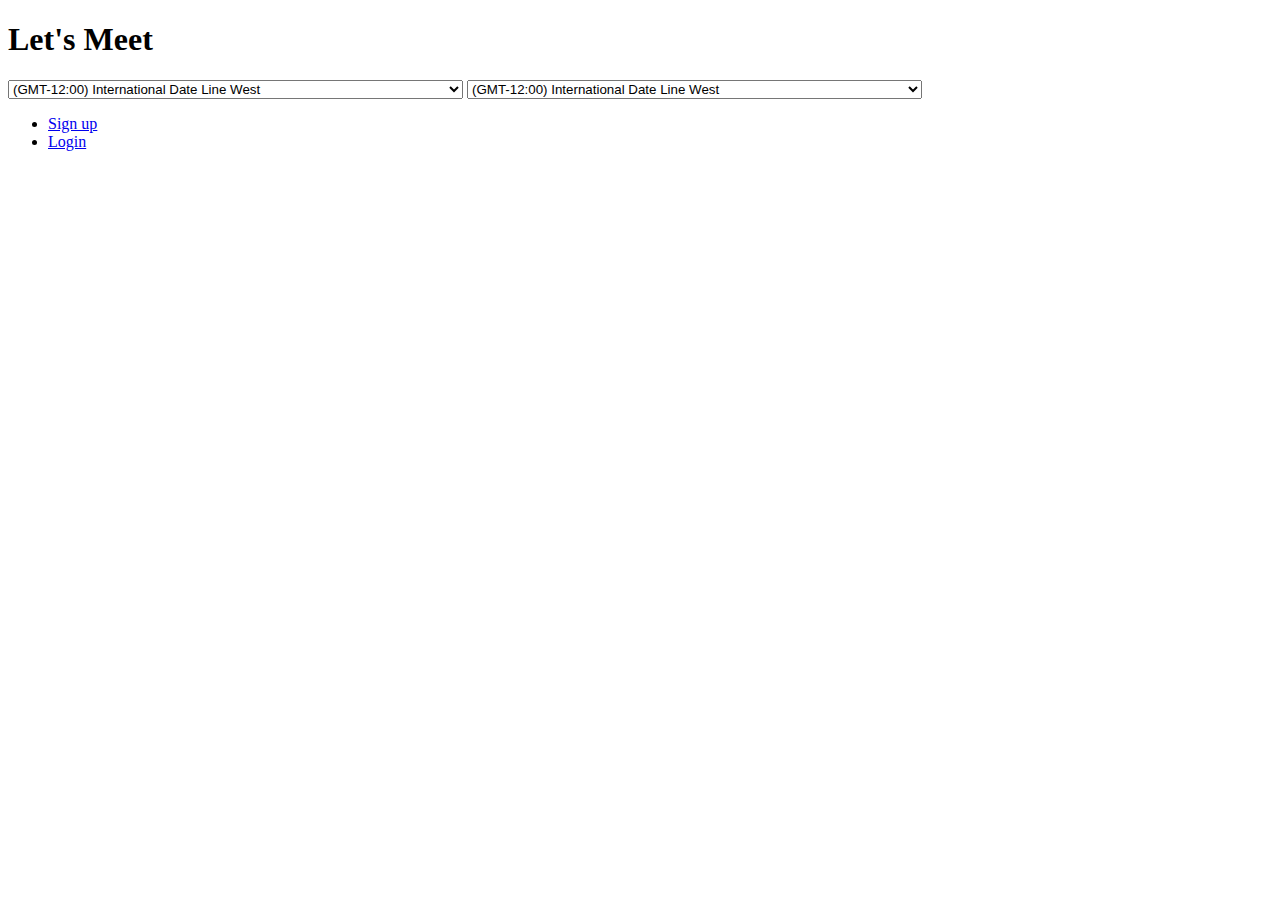
==== testing/index.html @ ccc39767 "Worked on using 2 time zones now it spits out the time for both starting from 12am and finds the tim" ====
<!DOCTYPE html>
<html>

<body>
<head>
	<link rel="stylesheet" href="css/style.css">
  <title>Let's Meet</title>
</head>

<h1> Let's Meet</h1>

<p id="demo"></p>
<p id="demo1"></p>
<p id="demo2"></p>
<script>
var tz1 = 0; 
var tz2 = 0;
function myFunction(value, useDaylightTime) {
	var y = new Date();
	var n = y.getTimezoneOffset();
	n=n/60;
	var v = value;
	var u = useDaylightTime;
	var d = Date.parse(y);
	d=d+(v*60*60*1000)+(n*60*60*1000)+(u*60*60*1000);
	var q = new Date();
	tz1 = value +useDaylightTime;
	q.setTime(d);
	document.getElementById("demo").innerHTML = q;
	//document.getElementById("demo1").innerHTML = q;
	convertTimeZone2to1(tz1, tz2);
	return 0;
}

function getUTCtime(value) {
	var y = new Date();
	var n = y.getTimezoneOffset();
	n=n/60;
	var v = value;
	var u = useDaylightTime;
	var d = Date.parse(y);
	d=d+(v*60*60*1000)+(n*60*60*1000)
	var q = new Date();
	q.setTime(d);
	document.getElementById("demo2").innerHTML = q;
	//document.getElementById("demo1").innerHTML = q;
	return q;
}

function getTimeuserDef(val, diff){
	var y = new Date();
	var n = y.getTimezoneOffset();
	n=n/60;
	var v = val;
	var u = diff;
	var d = Date.parse(y);
	d=d+(val*60*60*1000)+(n*60*60*1000)-(diff*3600*1000);
	var q = new Date();
	q.setTime(d);
	return q;
}

function myFunction1(value, useDaylightTime) {
	var y = new Date();
	var n = y.getTimezoneOffset();
	n=n/60;
	var v = value;
	var u = useDaylightTime;
	var d = Date.parse(y);
	d=d+(v*60*60*1000)+(n*60*60*1000)+(u*60*60*1000);
	var q = new Date();
	tz2 = value + useDaylightTime;
	q.setTime(d);
	//document.getElementById("demo").innerHTML = q;
	document.getElementById("demo1").innerHTML = q;
	return 0;
}

</script>
<select id="sel_activity" onchange="myFunction(value, this.options[this.selectedIndex].getAttribute('useDaylightTime'))">
	<option timeZoneId="1" gmtAdjustment="GMT-12:00" useDaylightTime=0 value=-12>(GMT-12:00) International Date Line West</option>
	<option timeZoneId="2" gmtAdjustment="GMT-11:00" useDaylightTime=0 value=-11>(GMT-11:00) Midway Island, Samoa</option>
	<option timeZoneId="3" gmtAdjustment="GMT-10:00" useDaylightTime=0 value=-10>(GMT-10:00) Hawaii</option>
	<option timeZoneId="4" gmtAdjustment="GMT-09:00" useDaylightTime=1 value=-9>(GMT-09:00) Alaska</option>
	<option timeZoneId="5" gmtAdjustment="GMT-08:00" useDaylightTime=1 value=-8>(GMT-08:00) Pacific Time (US & Canada)</option>
	<option timeZoneId="6" gmtAdjustment="GMT-08:00" useDaylightTime=1 value=-8>(GMT-08:00) Tijuana, Baja California</option>
	<option timeZoneId="7" gmtAdjustment="GMT-07:00" useDaylightTime=0 value=-7>(GMT-07:00) Arizona</option>
	<option timeZoneId="8" gmtAdjustment="GMT-07:00" useDaylightTime=1 value=-7>(GMT-07:00) Chihuahua, La Paz, Mazatlan</option>
	<option timeZoneId="9" gmtAdjustment="GMT-07:00" useDaylightTime=1 value=-7>(GMT-07:00) Mountain Time (US & Canada)</option>
	<option timeZoneId="10" gmtAdjustment="GMT-06:00" useDaylightTime=0 value=-6>(GMT-06:00) Central America</option>
	<option timeZoneId="11" gmtAdjustment="GMT-06:00" useDaylightTime=1 value=-6>(GMT-06:00) Central Time (US & Canada)</option>
	<option timeZoneId="12" gmtAdjustment="GMT-06:00" useDaylightTime=1 value=-6>(GMT-06:00) Guadalajara, Mexico City, Monterrey</option>
	<option timeZoneId="13" gmtAdjustment="GMT-06:00" useDaylightTime=0 value=-6>(GMT-06:00) Saskatchewan</option>
	<option timeZoneId="14" gmtAdjustment="GMT-05:00" useDaylightTime=0 value=-5>(GMT-05:00) Bogota, Lima, Quito, Rio Branco</option>
	<option timeZoneId="15" gmtAdjustment="GMT-05:00" useDaylightTime=1 value=-5>(GMT-05:00) Eastern Time (US & Canada)</option>
	<option timeZoneId="16" gmtAdjustment="GMT-05:00" useDaylightTime=1 value=-5>(GMT-05:00) Indiana (East)</option>
	<option timeZoneId="17" gmtAdjustment="GMT-04:00" useDaylightTime=1 value=-4>(GMT-04:00) Atlantic Time (Canada)</option>
	<option timeZoneId="18" gmtAdjustment="GMT-04:00" useDaylightTime=0 value=-4>(GMT-04:00) Caracas, La Paz</option>
	<option timeZoneId="19" gmtAdjustment="GMT-04:00" useDaylightTime=0 value=-4>(GMT-04:00) Manaus</option>
	<option timeZoneId="20" gmtAdjustment="GMT-04:00" useDaylightTime=1 value=-4>(GMT-04:00) Santiago</option>
	<option timeZoneId="21" gmtAdjustment="GMT-03:30" useDaylightTime=1 value=-3.5>(GMT-03:30) Newfoundland</option>
	<option timeZoneId="22" gmtAdjustment="GMT-03:00" useDaylightTime=1 value=-3>(GMT-03:00) Brasilia</option>
	<option timeZoneId="23" gmtAdjustment="GMT-03:00" useDaylightTime=0 value=-3>(GMT-03:00) Buenos Aires, Georgetown</option>
	<option timeZoneId="24" gmtAdjustment="GMT-03:00" useDaylightTime=1 value=-3>(GMT-03:00) Greenland</option>
	<option timeZoneId="25" gmtAdjustment="GMT-03:00" useDaylightTime=1 value=-3>(GMT-03:00) Montevideo</option>
	<option timeZoneId="26" gmtAdjustment="GMT-02:00" useDaylightTime=1 value=-2>(GMT-02:00) Mid-Atlantic</option>
	<option timeZoneId="27" gmtAdjustment="GMT-01:00" useDaylightTime=0 value=-1>(GMT-01:00) Cape Verde Is.</option>
	<option timeZoneId="28" gmtAdjustment="GMT-01:00" useDaylightTime=1 value=-1>(GMT-01:00) Azores</option>
	<option timeZoneId="29" gmtAdjustment="GMT+00:00" useDaylightTime=0 value=0>(GMT+00:00) Casablanca, Monrovia, Reykjavik</option>
	<option timeZoneId="30" gmtAdjustment="GMT+00:00" useDaylightTime=1 value=0>(GMT+00:00) Greenwich Mean Time : Dublin, Edinburgh, Lisbon, London</option>
	<option timeZoneId="31" gmtAdjustment="GMT+01:00" useDaylightTime=1 value=1>(GMT+01:00) Amsterdam, Berlin, Bern, Rome, Stockholm, Vienna</option>
	<option timeZoneId="32" gmtAdjustment="GMT+01:00" useDaylightTime=1 value=1>(GMT+01:00) Belgrade, Bratislava, Budapest, Ljubljana, Prague</option>
	<option timeZoneId="33" gmtAdjustment="GMT+01:00" useDaylightTime=1 value=1>(GMT+01:00) Brussels, Copenhagen, Madrid, Paris</option>
	<option timeZoneId="34" gmtAdjustment="GMT+01:00" useDaylightTime=1 value=1>(GMT+01:00) Sarajevo, Skopje, Warsaw, Zagreb</option>
	<option timeZoneId="35" gmtAdjustment="GMT+01:00" useDaylightTime=1 value=1>(GMT+01:00) West Central Africa</option>
	<option timeZoneId="36" gmtAdjustment="GMT+02:00" useDaylightTime=1 value=2>(GMT+02:00) Amman</option>
	<option timeZoneId="37" gmtAdjustment="GMT+02:00" useDaylightTime=1 value=2>(GMT+02:00) Athens, Bucharest, Istanbul</option>
	<option timeZoneId="38" gmtAdjustment="GMT+02:00" useDaylightTime=1 value=2>(GMT+02:00) Beirut</option>
	<option timeZoneId="39" gmtAdjustment="GMT+02:00" useDaylightTime=1 value=2>(GMT+02:00) Cairo</option>
	<option timeZoneId="40" gmtAdjustment="GMT+02:00" useDaylightTime=0 value=2>(GMT+02:00) Harare, Pretoria</option>
	<option timeZoneId="41" gmtAdjustment="GMT+02:00" useDaylightTime=1 value=2>(GMT+02:00) Helsinki, Kyiv, Riga, Sofia, Tallinn, Vilnius</option>
	<option timeZoneId="42" gmtAdjustment="GMT+02:00" useDaylightTime=1 value=2>(GMT+02:00) Jerusalem</option>
	<option timeZoneId="43" gmtAdjustment="GMT+02:00" useDaylightTime=1 value=2>(GMT+02:00) Minsk</option>
	<option timeZoneId="44" gmtAdjustment="GMT+02:00" useDaylightTime=1 value=2>(GMT+02:00) Windhoek</option>
	<option timeZoneId="45" gmtAdjustment="GMT+03:00" useDaylightTime=0 value=3>(GMT+03:00) Kuwait, Riyadh, Baghdad</option>
	<option timeZoneId="46" gmtAdjustment="GMT+03:00" useDaylightTime=1 value=3>(GMT+03:00) Moscow, St. Petersburg, Volgograd</option>
	<option timeZoneId="47" gmtAdjustment="GMT+03:00" useDaylightTime=0 value=3>(GMT+03:00) Nairobi</option>
	<option timeZoneId="48" gmtAdjustment="GMT+03:00" useDaylightTime=0 value=3>(GMT+03:00) Tbilisi</option>
	<option timeZoneId="49" gmtAdjustment="GMT+03:30" useDaylightTime=1 value=3.5>(GMT+03:30) Tehran</option>
	<option timeZoneId="50" gmtAdjustment="GMT+04:00" useDaylightTime=0 value=4>(GMT+04:00) Abu Dhabi, Muscat</option>
	<option timeZoneId="51" gmtAdjustment="GMT+04:00" useDaylightTime=1 value=4>(GMT+04:00) Baku</option>
	<option timeZoneId="52" gmtAdjustment="GMT+04:00" useDaylightTime=1 value=4>(GMT+04:00) Yerevan</option>
	<option timeZoneId="53" gmtAdjustment="GMT+04:30" useDaylightTime=0 value=4.5>(GMT+04:30) Kabul</option>
	<option timeZoneId="54" gmtAdjustment="GMT+05:00" useDaylightTime=1 value=5>(GMT+05:00) Yekaterinburg</option>
	<option timeZoneId="55" gmtAdjustment="GMT+05:00" useDaylightTime=0 value=5>(GMT+05:00) Islamabad, Karachi, Tashkent</option>
	<option timeZoneId="56" gmtAdjustment="GMT+05:30" useDaylightTime=0 value=5.5>(GMT+05:30) Sri Jayawardenapura</option>
	<option timeZoneId="57" gmtAdjustment="GMT+05:30" useDaylightTime=0 value=5.5>(GMT+05:30) Chennai, Kolkata, Mumbai, New Delhi</option>
	<option timeZoneId="58" gmtAdjustment="GMT+05:45" useDaylightTime=0 value=5.75>(GMT+05:45) Kathmandu</option>
	<option timeZoneId="59" gmtAdjustment="GMT+06:00" useDaylightTime=1 value=6>(GMT+06:00) Almaty, Novosibirsk</option>
	<option timeZoneId="60" gmtAdjustment="GMT+06:00" useDaylightTime=0 value=6>(GMT+06:00) Astana, Dhaka</option>
	<option timeZoneId="61" gmtAdjustment="GMT+06:30" useDaylightTime=0 value=6.5>(GMT+06:30) Yangon (Rangoon)</option>
	<option timeZoneId="62" gmtAdjustment="GMT+07:00" useDaylightTime=0 value=7>(GMT+07:00) Bangkok, Hanoi, Jakarta</option>
	<option timeZoneId="63" gmtAdjustment="GMT+07:00" useDaylightTime=1 value=7>(GMT+07:00) Krasnoyarsk</option>
	<option timeZoneId="64" gmtAdjustment="GMT+08:00" useDaylightTime=0 value=8>(GMT+08:00) Beijing, Chongqing, Hong Kong, Urumqi</option>
	<option timeZoneId="65" gmtAdjustment="GMT+08:00" useDaylightTime=0 value=8>(GMT+08:00) Kuala Lumpur, Singapore</option>
	<option timeZoneId="66" gmtAdjustment="GMT+08:00" useDaylightTime=0 value=8>(GMT+08:00) Irkutsk, Ulaan Bataar</option>
	<option timeZoneId="67" gmtAdjustment="GMT+08:00" useDaylightTime=0 value=8>(GMT+08:00) Perth</option>
	<option timeZoneId="68" gmtAdjustment="GMT+08:00" useDaylightTime=0 value=8>(GMT+08:00) Taipei</option>
	<option timeZoneId="69" gmtAdjustment="GMT+09:00" useDaylightTime=0 value=9>(GMT+09:00) Osaka, Sapporo, Tokyo</option>
	<option timeZoneId="70" gmtAdjustment="GMT+09:00" useDaylightTime=0 value=9>(GMT+09:00) Seoul</option>
	<option timeZoneId="71" gmtAdjustment="GMT+09:00" useDaylightTime=1 value=9>(GMT+09:00) Yakutsk</option>
	<option timeZoneId="72" gmtAdjustment="GMT+09:30" useDaylightTime=0 value=9.5>(GMT+09:30) Adelaide</option>
	<option timeZoneId="73" gmtAdjustment="GMT+09:30" useDaylightTime=0 value=9.5>(GMT+09:30) Darwin</option>
	<option timeZoneId="74" gmtAdjustment="GMT+10:00" useDaylightTime=0 value=10>(GMT+10:00) Brisbane</option>
	<option timeZoneId="75" gmtAdjustment="GMT+10:00" useDaylightTime=1 value=10>(GMT+10:00) Canberra, Melbourne, Sydney</option>
	<option timeZoneId="76" gmtAdjustment="GMT+10:00" useDaylightTime=1 value=10>(GMT+10:00) Hobart</option>
	<option timeZoneId="77" gmtAdjustment="GMT+10:00" useDaylightTime=0 value=10>(GMT+10:00) Guam, Port Moresby</option>
	<option timeZoneId="78" gmtAdjustment="GMT+10:00" useDaylightTime=1 value=10>(GMT+10:00) Vladivostok</option>
	<option timeZoneId="79" gmtAdjustment="GMT+11:00" useDaylightTime=1 value=11>(GMT+11:00) Magadan, Solomon Is., New Caledonia</option>
	<option timeZoneId="80" gmtAdjustment="GMT+12:00" useDaylightTime=1 value=12>(GMT+12:00) Auckland, Wellington</option>
	<option timeZoneId="81" gmtAdjustment="GMT+12:00" useDaylightTime=0 value=12>(GMT+12:00) Fiji, Kamchatka, Marshall Is.</option>
	<option timeZoneId="82" gmtAdjustment="GMT+13:00" useDaylightTime=0 value=13>(GMT+13:00) Nuku'alofa</option>
</select>


<select id="sel_activity1" onchange="myFunction1(value, this.options[this.selectedIndex].getAttribute('useDaylightTime'))">
	<option timeZoneId="1" gmtAdjustment="GMT-12:00" useDaylightTime=0 value=-12>(GMT-12:00) International Date Line West</option>
	<option timeZoneId="2" gmtAdjustment="GMT-11:00" useDaylightTime=0 value=-11>(GMT-11:00) Midway Island, Samoa</option>
	<option timeZoneId="3" gmtAdjustment="GMT-10:00" useDaylightTime=0 value=-10>(GMT-10:00) Hawaii</option>
	<option timeZoneId="4" gmtAdjustment="GMT-09:00" useDaylightTime=1 value=-9>(GMT-09:00) Alaska</option>
	<option timeZoneId="5" gmtAdjustment="GMT-08:00" useDaylightTime=1 value=-8>(GMT-08:00) Pacific Time (US & Canada)</option>
	<option timeZoneId="6" gmtAdjustment="GMT-08:00" useDaylightTime=1 value=-8>(GMT-08:00) Tijuana, Baja California</option>
	<option timeZoneId="7" gmtAdjustment="GMT-07:00" useDaylightTime=0 value=-7>(GMT-07:00) Arizona</option>
	<option timeZoneId="8" gmtAdjustment="GMT-07:00" useDaylightTime=1 value=-7>(GMT-07:00) Chihuahua, La Paz, Mazatlan</option>
	<option timeZoneId="9" gmtAdjustment="GMT-07:00" useDaylightTime=1 value=-7>(GMT-07:00) Mountain Time (US & Canada)</option>
	<option timeZoneId="10" gmtAdjustment="GMT-06:00" useDaylightTime=0 value=-6>(GMT-06:00) Central America</option>
	<option timeZoneId="11" gmtAdjustment="GMT-06:00" useDaylightTime=1 value=-6>(GMT-06:00) Central Time (US & Canada)</option>
	<option timeZoneId="12" gmtAdjustment="GMT-06:00" useDaylightTime=1 value=-6>(GMT-06:00) Guadalajara, Mexico City, Monterrey</option>
	<option timeZoneId="13" gmtAdjustment="GMT-06:00" useDaylightTime=0 value=-6>(GMT-06:00) Saskatchewan</option>
	<option timeZoneId="14" gmtAdjustment="GMT-05:00" useDaylightTime=0 value=-5>(GMT-05:00) Bogota, Lima, Quito, Rio Branco</option>
	<option timeZoneId="15" gmtAdjustment="GMT-05:00" useDaylightTime=1 value=-5>(GMT-05:00) Eastern Time (US & Canada)</option>
	<option timeZoneId="16" gmtAdjustment="GMT-05:00" useDaylightTime=1 value=-5>(GMT-05:00) Indiana (East)</option>
	<option timeZoneId="17" gmtAdjustment="GMT-04:00" useDaylightTime=1 value=-4>(GMT-04:00) Atlantic Time (Canada)</option>
	<option timeZoneId="18" gmtAdjustment="GMT-04:00" useDaylightTime=0 value=-4>(GMT-04:00) Caracas, La Paz</option>
	<option timeZoneId="19" gmtAdjustment="GMT-04:00" useDaylightTime=0 value=-4>(GMT-04:00) Manaus</option>
	<option timeZoneId="20" gmtAdjustment="GMT-04:00" useDaylightTime=1 value=-4>(GMT-04:00) Santiago</option>
	<option timeZoneId="21" gmtAdjustment="GMT-03:30" useDaylightTime=1 value=-3.5>(GMT-03:30) Newfoundland</option>
	<option timeZoneId="22" gmtAdjustment="GMT-03:00" useDaylightTime=1 value=-3>(GMT-03:00) Brasilia</option>
	<option timeZoneId="23" gmtAdjustment="GMT-03:00" useDaylightTime=0 value=-3>(GMT-03:00) Buenos Aires, Georgetown</option>
	<option timeZoneId="24" gmtAdjustment="GMT-03:00" useDaylightTime=1 value=-3>(GMT-03:00) Greenland</option>
	<option timeZoneId="25" gmtAdjustment="GMT-03:00" useDaylightTime=1 value=-3>(GMT-03:00) Montevideo</option>
	<option timeZoneId="26" gmtAdjustment="GMT-02:00" useDaylightTime=1 value=-2>(GMT-02:00) Mid-Atlantic</option>
	<option timeZoneId="27" gmtAdjustment="GMT-01:00" useDaylightTime=0 value=-1>(GMT-01:00) Cape Verde Is.</option>
	<option timeZoneId="28" gmtAdjustment="GMT-01:00" useDaylightTime=1 value=-1>(GMT-01:00) Azores</option>
	<option timeZoneId="29" gmtAdjustment="GMT+00:00" useDaylightTime=0 value=0>(GMT+00:00) Casablanca, Monrovia, Reykjavik</option>
	<option timeZoneId="30" gmtAdjustment="GMT+00:00" useDaylightTime=1 value=0>(GMT+00:00) Greenwich Mean Time : Dublin, Edinburgh, Lisbon, London</option>
	<option timeZoneId="31" gmtAdjustment="GMT+01:00" useDaylightTime=1 value=1>(GMT+01:00) Amsterdam, Berlin, Bern, Rome, Stockholm, Vienna</option>
	<option timeZoneId="32" gmtAdjustment="GMT+01:00" useDaylightTime=1 value=1>(GMT+01:00) Belgrade, Bratislava, Budapest, Ljubljana, Prague</option>
	<option timeZoneId="33" gmtAdjustment="GMT+01:00" useDaylightTime=1 value=1>(GMT+01:00) Brussels, Copenhagen, Madrid, Paris</option>
	<option timeZoneId="34" gmtAdjustment="GMT+01:00" useDaylightTime=1 value=1>(GMT+01:00) Sarajevo, Skopje, Warsaw, Zagreb</option>
	<option timeZoneId="35" gmtAdjustment="GMT+01:00" useDaylightTime=1 value=1>(GMT+01:00) West Central Africa</option>
	<option timeZoneId="36" gmtAdjustment="GMT+02:00" useDaylightTime=1 value=2>(GMT+02:00) Amman</option>
	<option timeZoneId="37" gmtAdjustment="GMT+02:00" useDaylightTime=1 value=2>(GMT+02:00) Athens, Bucharest, Istanbul</option>
	<option timeZoneId="38" gmtAdjustment="GMT+02:00" useDaylightTime=1 value=2>(GMT+02:00) Beirut</option>
	<option timeZoneId="39" gmtAdjustment="GMT+02:00" useDaylightTime=1 value=2>(GMT+02:00) Cairo</option>
	<option timeZoneId="40" gmtAdjustment="GMT+02:00" useDaylightTime=0 value=2>(GMT+02:00) Harare, Pretoria</option>
	<option timeZoneId="41" gmtAdjustment="GMT+02:00" useDaylightTime=1 value=2>(GMT+02:00) Helsinki, Kyiv, Riga, Sofia, Tallinn, Vilnius</option>
	<option timeZoneId="42" gmtAdjustment="GMT+02:00" useDaylightTime=1 value=2>(GMT+02:00) Jerusalem</option>
	<option timeZoneId="43" gmtAdjustment="GMT+02:00" useDaylightTime=1 value=2>(GMT+02:00) Minsk</option>
	<option timeZoneId="44" gmtAdjustment="GMT+02:00" useDaylightTime=1 value=2>(GMT+02:00) Windhoek</option>
	<option timeZoneId="45" gmtAdjustment="GMT+03:00" useDaylightTime=0 value=3>(GMT+03:00) Kuwait, Riyadh, Baghdad</option>
	<option timeZoneId="46" gmtAdjustment="GMT+03:00" useDaylightTime=1 value=3>(GMT+03:00) Moscow, St. Petersburg, Volgograd</option>
	<option timeZoneId="47" gmtAdjustment="GMT+03:00" useDaylightTime=0 value=3>(GMT+03:00) Nairobi</option>
	<option timeZoneId="48" gmtAdjustment="GMT+03:00" useDaylightTime=0 value=3>(GMT+03:00) Tbilisi</option>
	<option timeZoneId="49" gmtAdjustment="GMT+03:30" useDaylightTime=1 value=3.5>(GMT+03:30) Tehran</option>
	<option timeZoneId="50" gmtAdjustment="GMT+04:00" useDaylightTime=0 value=4>(GMT+04:00) Abu Dhabi, Muscat</option>
	<option timeZoneId="51" gmtAdjustment="GMT+04:00" useDaylightTime=1 value=4>(GMT+04:00) Baku</option>
	<option timeZoneId="52" gmtAdjustment="GMT+04:00" useDaylightTime=1 value=4>(GMT+04:00) Yerevan</option>
	<option timeZoneId="53" gmtAdjustment="GMT+04:30" useDaylightTime=0 value=4.5>(GMT+04:30) Kabul</option>
	<option timeZoneId="54" gmtAdjustment="GMT+05:00" useDaylightTime=1 value=5>(GMT+05:00) Yekaterinburg</option>
	<option timeZoneId="55" gmtAdjustment="GMT+05:00" useDaylightTime=0 value=5>(GMT+05:00) Islamabad, Karachi, Tashkent</option>
	<option timeZoneId="56" gmtAdjustment="GMT+05:30" useDaylightTime=0 value=5.5>(GMT+05:30) Sri Jayawardenapura</option>
	<option timeZoneId="57" gmtAdjustment="GMT+05:30" useDaylightTime=0 value=5.5>(GMT+05:30) Chennai, Kolkata, Mumbai, New Delhi</option>
	<option timeZoneId="58" gmtAdjustment="GMT+05:45" useDaylightTime=0 value=5.75>(GMT+05:45) Kathmandu</option>
	<option timeZoneId="59" gmtAdjustment="GMT+06:00" useDaylightTime=1 value=6>(GMT+06:00) Almaty, Novosibirsk</option>
	<option timeZoneId="60" gmtAdjustment="GMT+06:00" useDaylightTime=0 value=6>(GMT+06:00) Astana, Dhaka</option>
	<option timeZoneId="61" gmtAdjustment="GMT+06:30" useDaylightTime=0 value=6.5>(GMT+06:30) Yangon (Rangoon)</option>
	<option timeZoneId="62" gmtAdjustment="GMT+07:00" useDaylightTime=0 value=7>(GMT+07:00) Bangkok, Hanoi, Jakarta</option>
	<option timeZoneId="63" gmtAdjustment="GMT+07:00" useDaylightTime=1 value=7>(GMT+07:00) Krasnoyarsk</option>
	<option timeZoneId="64" gmtAdjustment="GMT+08:00" useDaylightTime=0 value=8>(GMT+08:00) Beijing, Chongqing, Hong Kong, Urumqi</option>
	<option timeZoneId="65" gmtAdjustment="GMT+08:00" useDaylightTime=0 value=8>(GMT+08:00) Kuala Lumpur, Singapore</option>
	<option timeZoneId="66" gmtAdjustment="GMT+08:00" useDaylightTime=0 value=8>(GMT+08:00) Irkutsk, Ulaan Bataar</option>
	<option timeZoneId="67" gmtAdjustment="GMT+08:00" useDaylightTime=0 value=8>(GMT+08:00) Perth</option>
	<option timeZoneId="68" gmtAdjustment="GMT+08:00" useDaylightTime=0 value=8>(GMT+08:00) Taipei</option>
	<option timeZoneId="69" gmtAdjustment="GMT+09:00" useDaylightTime=0 value=9>(GMT+09:00) Osaka, Sapporo, Tokyo</option>
	<option timeZoneId="70" gmtAdjustment="GMT+09:00" useDaylightTime=0 value=9>(GMT+09:00) Seoul</option>
	<option timeZoneId="71" gmtAdjustment="GMT+09:00" useDaylightTime=1 value=9>(GMT+09:00) Yakutsk</option>
	<option timeZoneId="72" gmtAdjustment="GMT+09:30" useDaylightTime=0 value=9.5>(GMT+09:30) Adelaide</option>
	<option timeZoneId="73" gmtAdjustment="GMT+09:30" useDaylightTime=0 value=9.5>(GMT+09:30) Darwin</option>
	<option timeZoneId="74" gmtAdjustment="GMT+10:00" useDaylightTime=0 value=10>(GMT+10:00) Brisbane</option>
	<option timeZoneId="75" gmtAdjustment="GMT+10:00" useDaylightTime=1 value=10>(GMT+10:00) Canberra, Melbourne, Sydney</option>
	<option timeZoneId="76" gmtAdjustment="GMT+10:00" useDaylightTime=1 value=10>(GMT+10:00) Hobart</option>
	<option timeZoneId="77" gmtAdjustment="GMT+10:00" useDaylightTime=0 value=10>(GMT+10:00) Guam, Port Moresby</option>
	<option timeZoneId="78" gmtAdjustment="GMT+10:00" useDaylightTime=1 value=10>(GMT+10:00) Vladivostok</option>
	<option timeZoneId="79" gmtAdjustment="GMT+11:00" useDaylightTime=1 value=11>(GMT+11:00) Magadan, Solomon Is., New Caledonia</option>
	<option timeZoneId="80" gmtAdjustment="GMT+12:00" useDaylightTime=1 value=12>(GMT+12:00) Auckland, Wellington</option>
	<option timeZoneId="81" gmtAdjustment="GMT+12:00" useDaylightTime=0 value=12>(GMT+12:00) Fiji, Kamchatka, Marshall Is.</option>
	<option timeZoneId="82" gmtAdjustment="GMT+13:00" useDaylightTime=0 value=13>(GMT+13:00) Nuku'alofa</option>
</select>



<script type="text/javascript">
function convertTimeZone2to1(valueTimeZone1, valueTimeZone2, name1, name2) {
	// if timezone1 is -4 and timezone2 is -11
// if (valueTimeZone1 === undefined || valueTimeZone2 === undefined){
// 	return 0;
// }
	valueTimeZone1 = valueTimeZone1/10;
	if (valueTimeZone1 >= 0){
		valueTimeZone1 = Math.floor(valueTimeZone1);
	}
	else{
		valueTimeZone1 = Math.ceil(valueTimeZone1);	
	}
	valueTimeZone2 = valueTimeZone2/10;
	if (valueTimeZone2 >= 0){
		valueTimeZone2 = Math.floor(valueTimeZone2);
	}
	else{
		valueTimeZone2 = Math.ceil(valueTimeZone2);	
	}
	var diff = valueTimeZone1 - valueTimeZone2;
	//window.alert(getTimeuserDef(valueTimeZone1 , diff));
	// window.alert(valueTimeZone1);
	// window.alert(valueTimeZone2);
	// window.alert(diff);
	
	var text = " ";
	var i;
	for (i = 0 ; i < 24 ; i++){
		var hold = getTimeuserDef(i , diff);
		var yt = new Date();
		//window.alert(yt);
		hold = hold - yt+1000;
		var q = new Date();
		q.setTime(hold);
		var final = q.getHours()+1;
		if (final >= 24){
			final=0;
		}

		if (i > 8 && i < 18 && final > 8 && final < 18){
			console.log(i +" <---MATCH----> "+ final);			
		}
		else{
		console.log(i +" <------------> "+ final);
	}
	}
	return 0;
}



</script>

<!--
	1.) get UTC time for both the time zones
	2.) convert from one timezone to the other
	3.)  
-->
<ul>
  <li><a href="pages/Signup.html">Sign up</a></li>
  <li><a href="pages/Login.html">Login</a></li>
</ul>

<!--https://www.facebook.com/-->
<!-- 
	<p style="color:red;"> <em>Parth, Fyyaz, Ramya, Slesha.</em> </p>
 -->

</body>
</html>
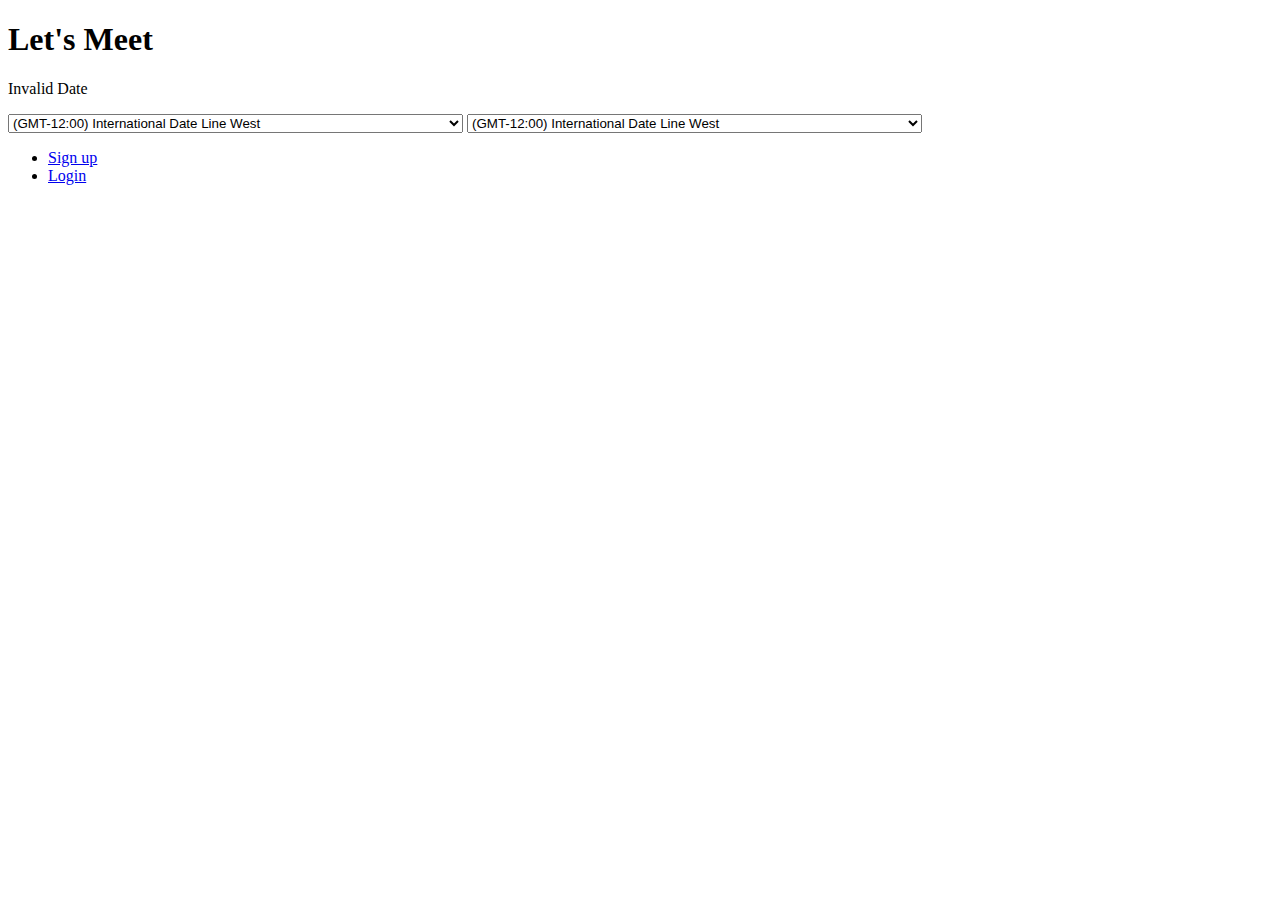
==== commit 791b4c8d: "the clock updates every second need to fix the invalid date part" ====
--- a/testing/index.html
+++ b/testing/index.html
@@ -1,7 +1,7 @@
 <!DOCTYPE html>
 <html>
 
-<body>
+<body onload="updateTime()">
 <head>
 	<link rel="stylesheet" href="css/style.css">
   <title>Let's Meet</title>
@@ -29,6 +29,24 @@
 	document.getElementById("demo").innerHTML = q;
 	//document.getElementById("demo1").innerHTML = q;
 	convertTimeZone2to1(tz1, tz2);
+	return 0;
+}
+
+Date.prototype.isValid = function () {
+	return this.getTime() === this.getTime();
+}
+
+function updateTime(){
+	var currentDate = new Date (document.getElementById("demo").innerHTML);
+
+	//increment the time by one second
+	var updatedDate = new Date();
+	updatedDate.setTime(currentDate.getTime() + 1000);
+
+	document.getElementById("demo").innerHTML = updatedDate;
+	//call back in 1000ms so updates the time every secong
+	setTimeout(updateTime, 1000);
+
 	return 0;
 }
 
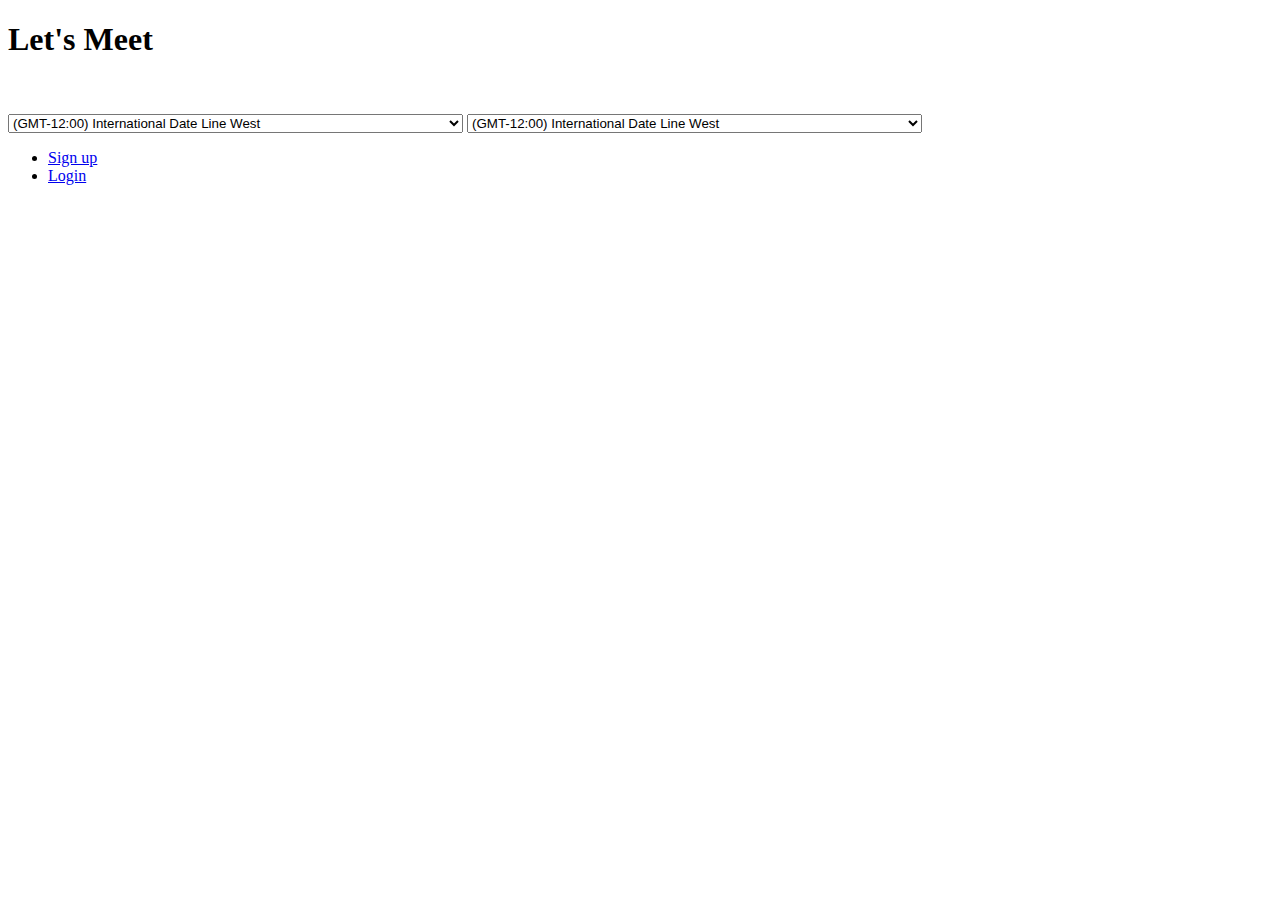
==== commit 763d823b: "changes immediately from invalid date(invisible) to valid date showing on the web page" ====
--- a/testing/index.html
+++ b/testing/index.html
@@ -26,6 +26,8 @@
 	var q = new Date();
 	tz1 = value +useDaylightTime;
 	q.setTime(d);
+
+	document.getElementById("demo").style.visibility = "visible";
 	document.getElementById("demo").innerHTML = q;
 	//document.getElementById("demo1").innerHTML = q;
 	convertTimeZone2to1(tz1, tz2);
@@ -39,6 +41,12 @@
 function updateTime(){
 	var currentDate = new Date (document.getElementById("demo").innerHTML);
 
+	if (!currentDate.isValid()){
+		document.getElementById("demo").style.visibility = "hidden";
+	}
+	else{
+		document.getElementById("demo").style.visibility = "visible";
+	}
 	//increment the time by one second
 	var updatedDate = new Date();
 	updatedDate.setTime(currentDate.getTime() + 1000);
@@ -90,6 +98,7 @@
 	tz2 = value + useDaylightTime;
 	q.setTime(d);
 	//document.getElementById("demo").innerHTML = q;
+
 	document.getElementById("demo1").innerHTML = q;
 	return 0;
 }
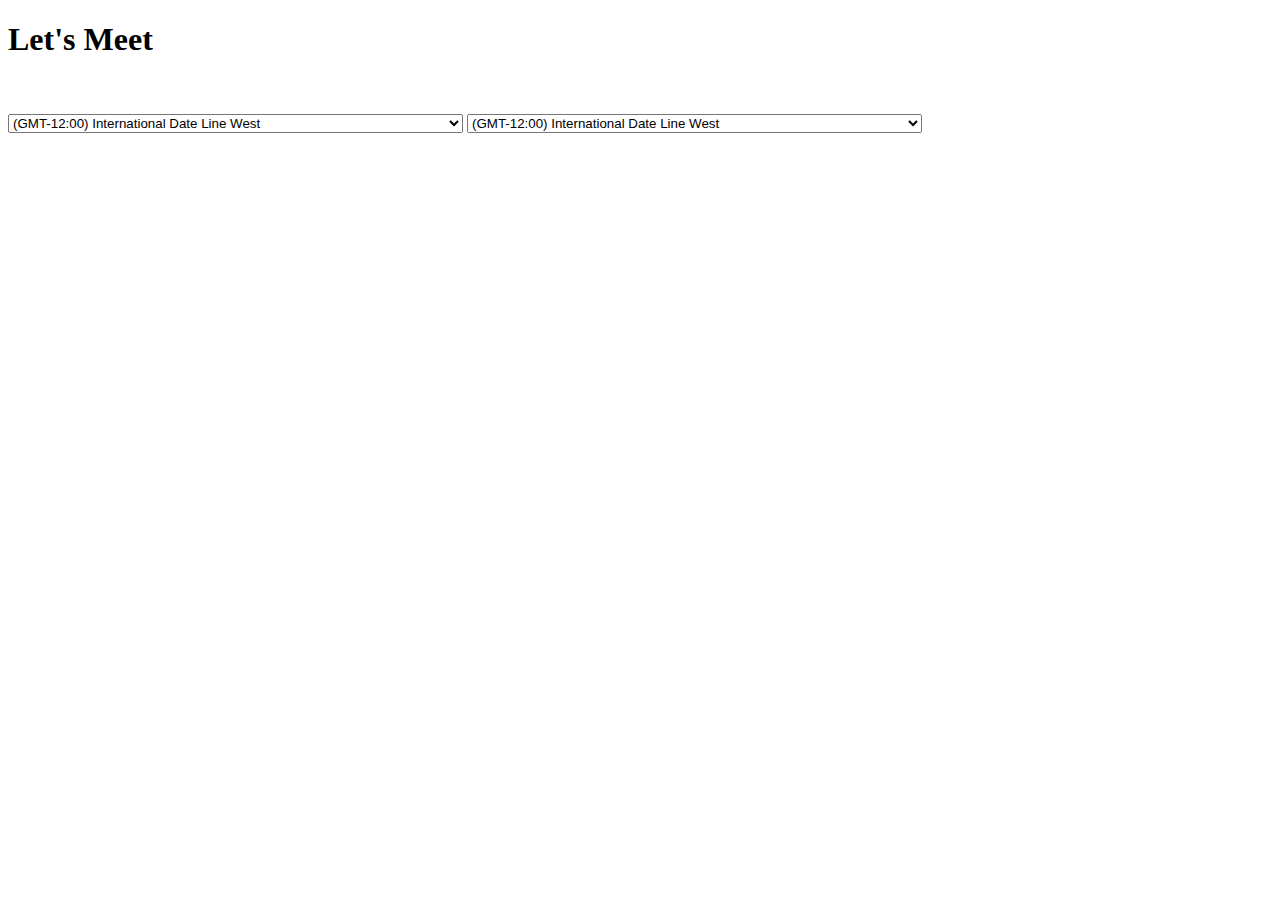
==== commit 06b54524: "added js to seperate file and fixed time conversion# Please enter the commit message for your change" ====
--- a/testing/index.html
+++ b/testing/index.html
@@ -12,98 +12,9 @@
 <p id="demo"></p>
 <p id="demo1"></p>
 <p id="demo2"></p>
-<script>
-var tz1 = 0; 
-var tz2 = 0;
-function myFunction(value, useDaylightTime) {
-	var y = new Date();
-	var n = y.getTimezoneOffset();
-	n=n/60;
-	var v = value;
-	var u = useDaylightTime;
-	var d = Date.parse(y);
-	d=d+(v*60*60*1000)+(n*60*60*1000)+(u*60*60*1000);
-	var q = new Date();
-	tz1 = value +useDaylightTime;
-	q.setTime(d);
-
-	document.getElementById("demo").style.visibility = "visible";
-	document.getElementById("demo").innerHTML = q;
-	//document.getElementById("demo1").innerHTML = q;
-	convertTimeZone2to1(tz1, tz2);
-	return 0;
-}
-
-Date.prototype.isValid = function () {
-	return this.getTime() === this.getTime();
-}
-
-function updateTime(){
-	var currentDate = new Date (document.getElementById("demo").innerHTML);
-
-	if (!currentDate.isValid()){
-		document.getElementById("demo").style.visibility = "hidden";
-	}
-	else{
-		document.getElementById("demo").style.visibility = "visible";
-	}
-	//increment the time by one second
-	var updatedDate = new Date();
-	updatedDate.setTime(currentDate.getTime() + 1000);
-
-	document.getElementById("demo").innerHTML = updatedDate;
-	//call back in 1000ms so updates the time every secong
-	setTimeout(updateTime, 1000);
-
-	return 0;
-}
-
-function getUTCtime(value) {
-	var y = new Date();
-	var n = y.getTimezoneOffset();
-	n=n/60;
-	var v = value;
-	var u = useDaylightTime;
-	var d = Date.parse(y);
-	d=d+(v*60*60*1000)+(n*60*60*1000)
-	var q = new Date();
-	q.setTime(d);
-	document.getElementById("demo2").innerHTML = q;
-	//document.getElementById("demo1").innerHTML = q;
-	return q;
-}
-
-function getTimeuserDef(val, diff){
-	var y = new Date();
-	var n = y.getTimezoneOffset();
-	n=n/60;
-	var v = val;
-	var u = diff;
-	var d = Date.parse(y);
-	d=d+(val*60*60*1000)+(n*60*60*1000)-(diff*3600*1000);
-	var q = new Date();
-	q.setTime(d);
-	return q;
-}
-
-function myFunction1(value, useDaylightTime) {
-	var y = new Date();
-	var n = y.getTimezoneOffset();
-	n=n/60;
-	var v = value;
-	var u = useDaylightTime;
-	var d = Date.parse(y);
-	d=d+(v*60*60*1000)+(n*60*60*1000)+(u*60*60*1000);
-	var q = new Date();
-	tz2 = value + useDaylightTime;
-	q.setTime(d);
-	//document.getElementById("demo").innerHTML = q;
-
-	document.getElementById("demo1").innerHTML = q;
-	return 0;
-}
-
-</script>
+
+<script src = "testing_js/time_scripts.js"></script>
+
 <select id="sel_activity" onchange="myFunction(value, this.options[this.selectedIndex].getAttribute('useDaylightTime'))">
 	<option timeZoneId="1" gmtAdjustment="GMT-12:00" useDaylightTime=0 value=-12>(GMT-12:00) International Date Line West</option>
 	<option timeZoneId="2" gmtAdjustment="GMT-11:00" useDaylightTime=0 value=-11>(GMT-11:00) Midway Island, Samoa</option>
@@ -278,58 +189,6 @@
 
 
 <script type="text/javascript">
-function convertTimeZone2to1(valueTimeZone1, valueTimeZone2, name1, name2) {
-	// if timezone1 is -4 and timezone2 is -11
-// if (valueTimeZone1 === undefined || valueTimeZone2 === undefined){
-// 	return 0;
-// }
-	valueTimeZone1 = valueTimeZone1/10;
-	if (valueTimeZone1 >= 0){
-		valueTimeZone1 = Math.floor(valueTimeZone1);
-	}
-	else{
-		valueTimeZone1 = Math.ceil(valueTimeZone1);	
-	}
-	valueTimeZone2 = valueTimeZone2/10;
-	if (valueTimeZone2 >= 0){
-		valueTimeZone2 = Math.floor(valueTimeZone2);
-	}
-	else{
-		valueTimeZone2 = Math.ceil(valueTimeZone2);	
-	}
-	var diff = valueTimeZone1 - valueTimeZone2;
-	//window.alert(getTimeuserDef(valueTimeZone1 , diff));
-	// window.alert(valueTimeZone1);
-	// window.alert(valueTimeZone2);
-	// window.alert(diff);
-	
-	var text = " ";
-	var i;
-	for (i = 0 ; i < 24 ; i++){
-		var hold = getTimeuserDef(i , diff);
-		var yt = new Date();
-		//window.alert(yt);
-		hold = hold - yt+1000;
-		var q = new Date();
-		q.setTime(hold);
-		var final = q.getHours()+1;
-		if (final >= 24){
-			final=0;
-		}
-
-		if (i > 8 && i < 18 && final > 8 && final < 18){
-			console.log(i +" <---MATCH----> "+ final);			
-		}
-		else{
-		console.log(i +" <------------> "+ final);
-	}
-	}
-	return 0;
-}
-
-
-
-</script>
 
 <!--
 	1.) get UTC time for both the time zones
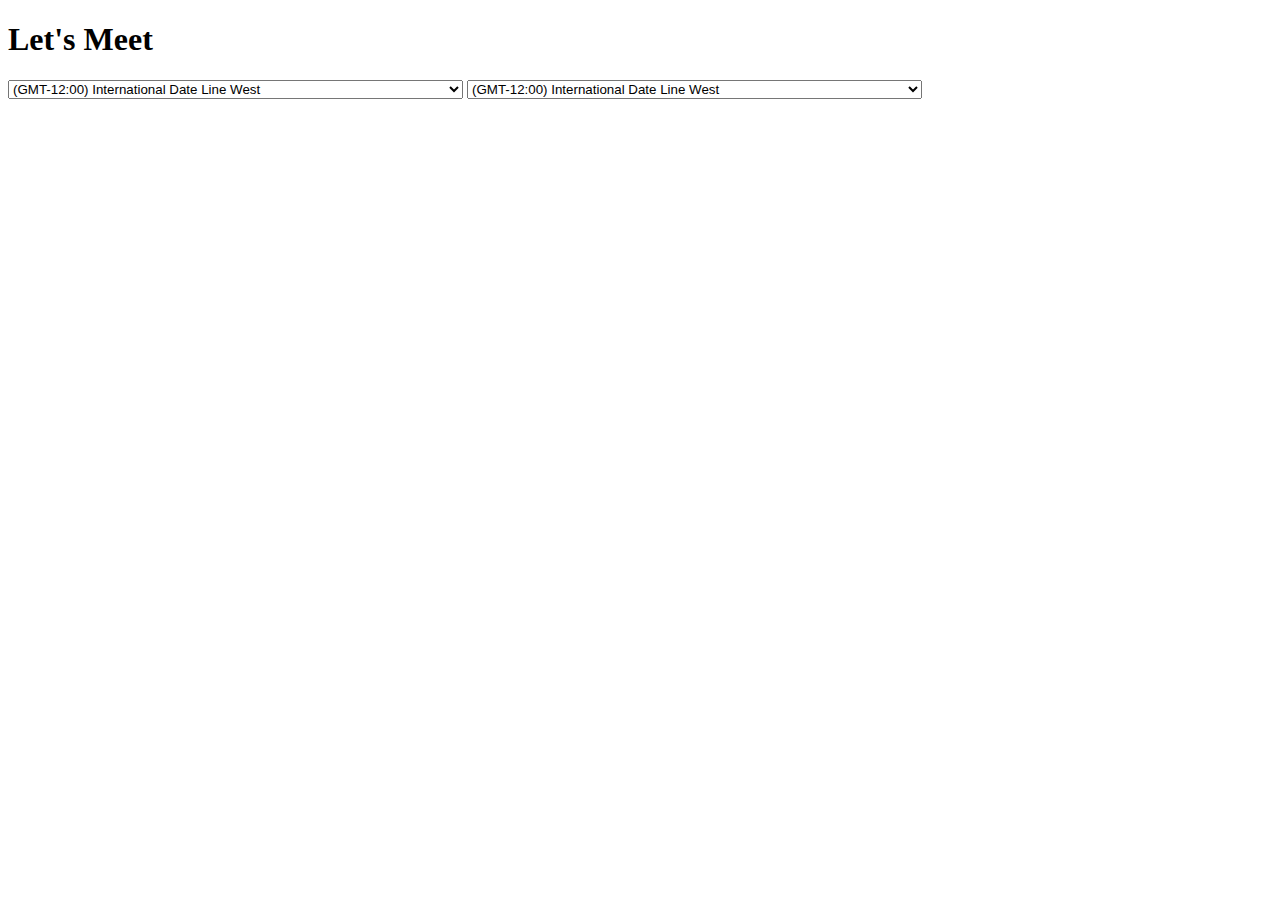
==== commit 8a0b22a6: "moved the timing_scipt file from testing_js to js" ====
--- a/testing/index.html
+++ b/testing/index.html
@@ -13,7 +13,7 @@
 <p id="demo1"></p>
 <p id="demo2"></p>
 
-<script src = "testing_js/time_scripts.js"></script>
+<script src = "js/time_scripts.js"></script>
 
 <select id="sel_activity" onchange="myFunction(value, this.options[this.selectedIndex].getAttribute('useDaylightTime'))">
 	<option timeZoneId="1" gmtAdjustment="GMT-12:00" useDaylightTime=0 value=-12>(GMT-12:00) International Date Line West</option>
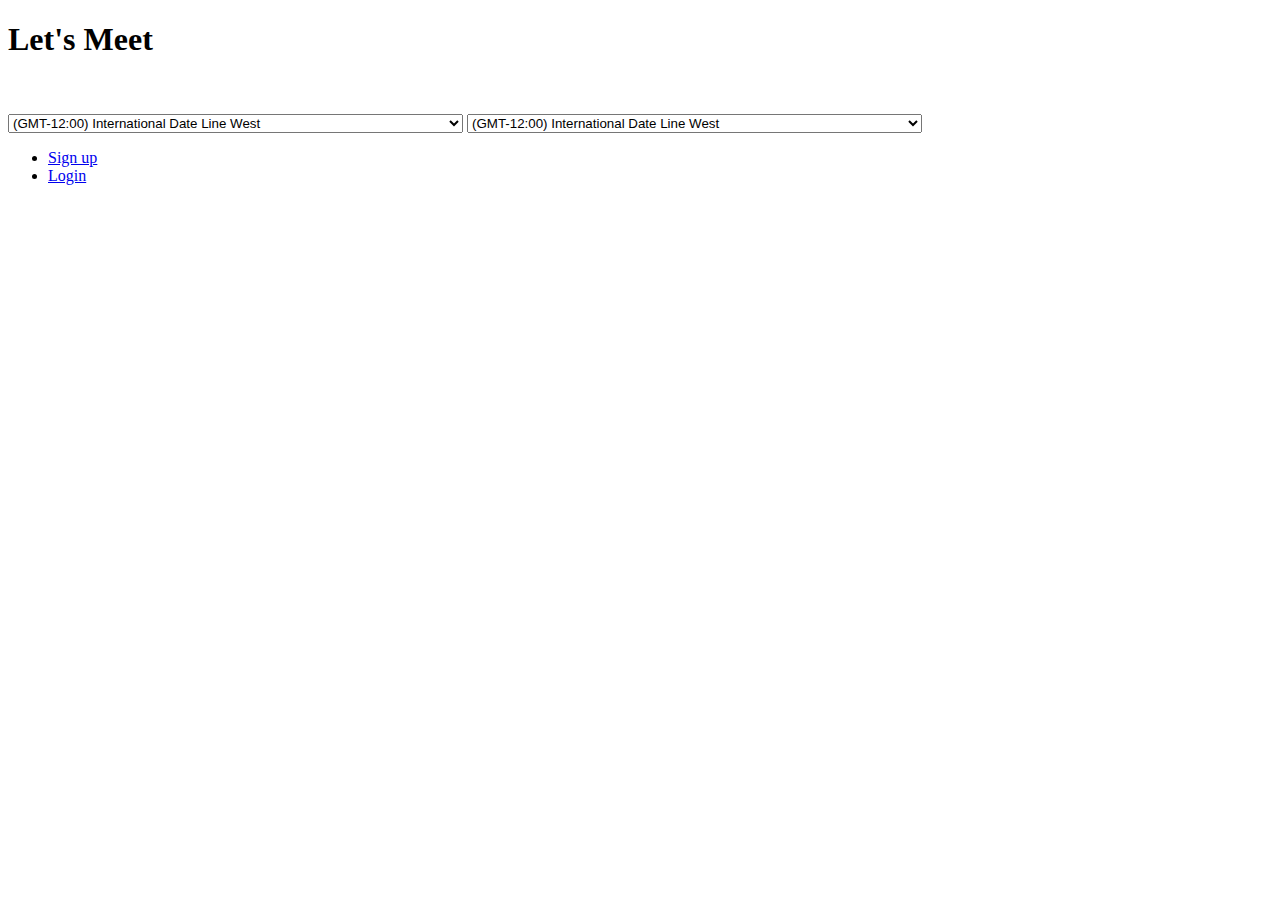
==== commit f487ba42: "added folder for separate pages and sign up page is final now, made minor changes to index.html" ====
--- a/testing/index.html
+++ b/testing/index.html
@@ -13,7 +13,7 @@
 <p id="demo1"></p>
 <p id="demo2"></p>
 
-<script src = "js/time_scripts.js"></script>
+<script src = "testing_js/time_scripts.js"></script>
 
 <select id="sel_activity" onchange="myFunction(value, this.options[this.selectedIndex].getAttribute('useDaylightTime'))">
 	<option timeZoneId="1" gmtAdjustment="GMT-12:00" useDaylightTime=0 value=-12>(GMT-12:00) International Date Line West</option>
@@ -189,6 +189,65 @@
 
 
 <script type="text/javascript">
+function convertTimeZone2to1(valueTimeZone1, valueTimeZone2, name1, name2, starttz1 , endtz1, starttz2 , endtz2) {
+	// if timezone1 is -4 and timezone2 is -11
+// if (valueTimeZone1 === undefined || valueTimeZone2 === undefined){
+// 	return 0;
+// }
+	valueTimeZone1 = valueTimeZone1/10;
+	if (valueTimeZone1 >= 0){
+		valueTimeZone1 = Math.floor(valueTimeZone1);
+	}
+	else{
+		valueTimeZone1 = Math.ceil(valueTimeZone1);	
+	}
+	valueTimeZone2 = valueTimeZone2/10;
+	if (valueTimeZone2 >= 0){
+		valueTimeZone2 = Math.floor(valueTimeZone2);
+	}
+	else{
+		valueTimeZone2 = Math.ceil(valueTimeZone2);	
+	}
+	var diff = valueTimeZone1 - valueTimeZone2;
+	//window.alert(getTimeuserDef(valueTimeZone1 , diff));
+	// window.alert(valueTimeZone1);
+	// window.alert(valueTimeZone2);
+	// window.alert(diff);
+	
+	var text = " ";
+	var i;
+	for (i = 0 ; i < 24 ; i++){
+		var hold = getTimeuserDef(i , diff);
+		var yt = new Date();
+		//window.alert(yt);
+		hold = hold - yt+1000;
+		var q = new Date();
+		q.setTime(hold);
+		var final = q.getHours()+1;
+		if (final >= 24){
+			final=0;
+		} 
+		if (starttz1 === undefined || starttz2 === undefined ||endtz1 === undefined ||endtz2 === undefined )
+		{
+		starttz1 = 9;
+		endtz1   = 17;
+		starttz2 = 9;
+		endtz2   = 17;
+		}
+		if (i > starttz1-1 && i < endtz1+1 && final > starttz2-1 && final < endtz2+1){
+			console.log(i +" <---MATCH---> "+ final);			
+			textTime = ""+ i + " to " + final;
+		}
+		else{
+		console.log(i +" <-----------> "+ final);
+		}
+	}
+	return 0;
+}
+
+
+
+</script>
 
 <!--
 	1.) get UTC time for both the time zones
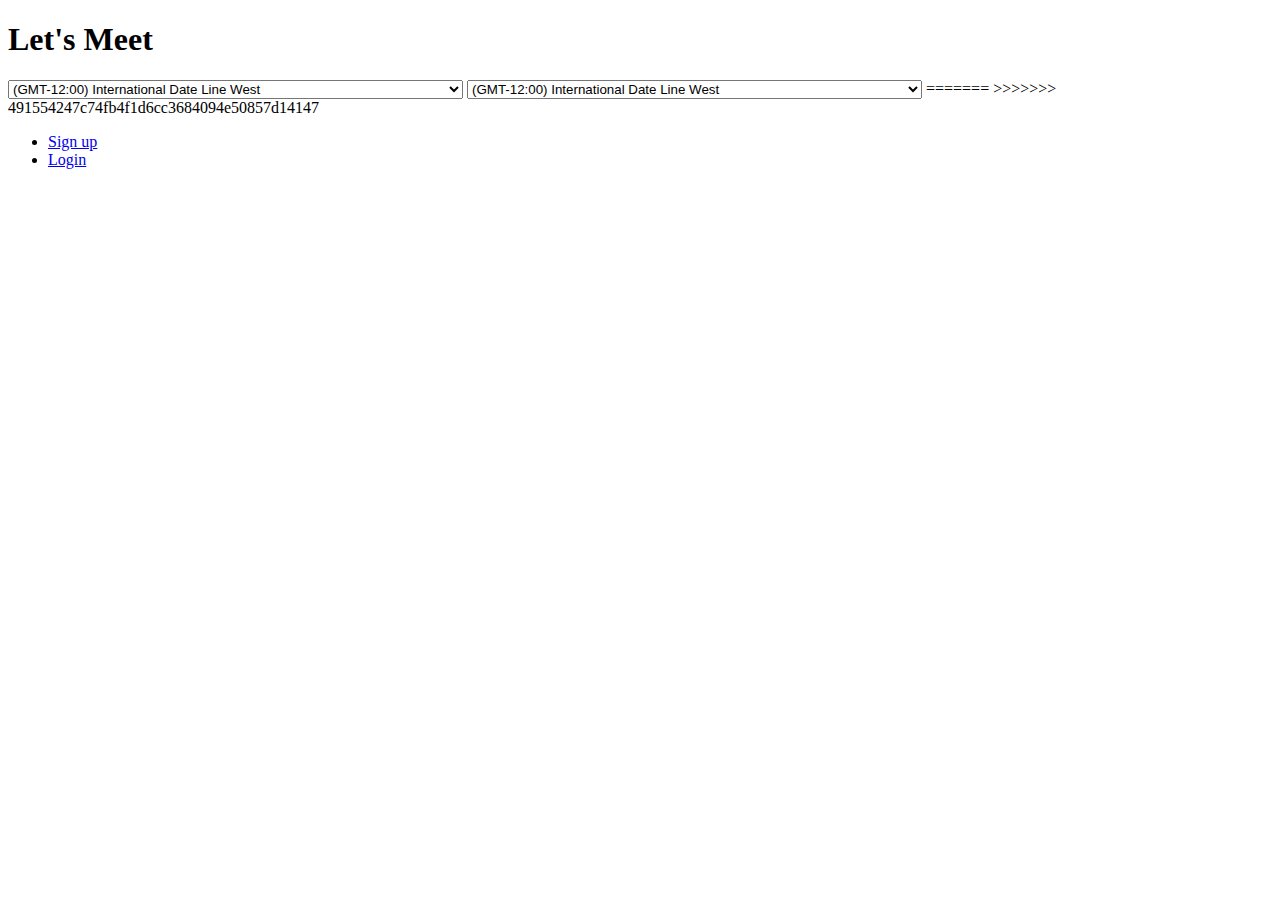
==== commit df3275df: "aded pages from the lasamic thing Merge branch 'master' of https://github.com/letsmeet-uoft/letsmeet" ====
--- a/testing/index.html
+++ b/testing/index.html
@@ -13,7 +13,7 @@
 <p id="demo1"></p>
 <p id="demo2"></p>
 
-<script src = "testing_js/time_scripts.js"></script>
+<script src = "js/time_scripts.js"></script>
 
 <select id="sel_activity" onchange="myFunction(value, this.options[this.selectedIndex].getAttribute('useDaylightTime'))">
 	<option timeZoneId="1" gmtAdjustment="GMT-12:00" useDaylightTime=0 value=-12>(GMT-12:00) International Date Line West</option>
@@ -189,6 +189,7 @@
 
 
 <script type="text/javascript">
+<<<<<<< HEAD
 function convertTimeZone2to1(valueTimeZone1, valueTimeZone2, name1, name2, starttz1 , endtz1, starttz2 , endtz2) {
 	// if timezone1 is -4 and timezone2 is -11
 // if (valueTimeZone1 === undefined || valueTimeZone2 === undefined){
@@ -248,6 +249,8 @@
 
 
 </script>
+=======
+>>>>>>> 491554247c74fb4f1d6cc3684094e50857d14147
 
 <!--
 	1.) get UTC time for both the time zones
